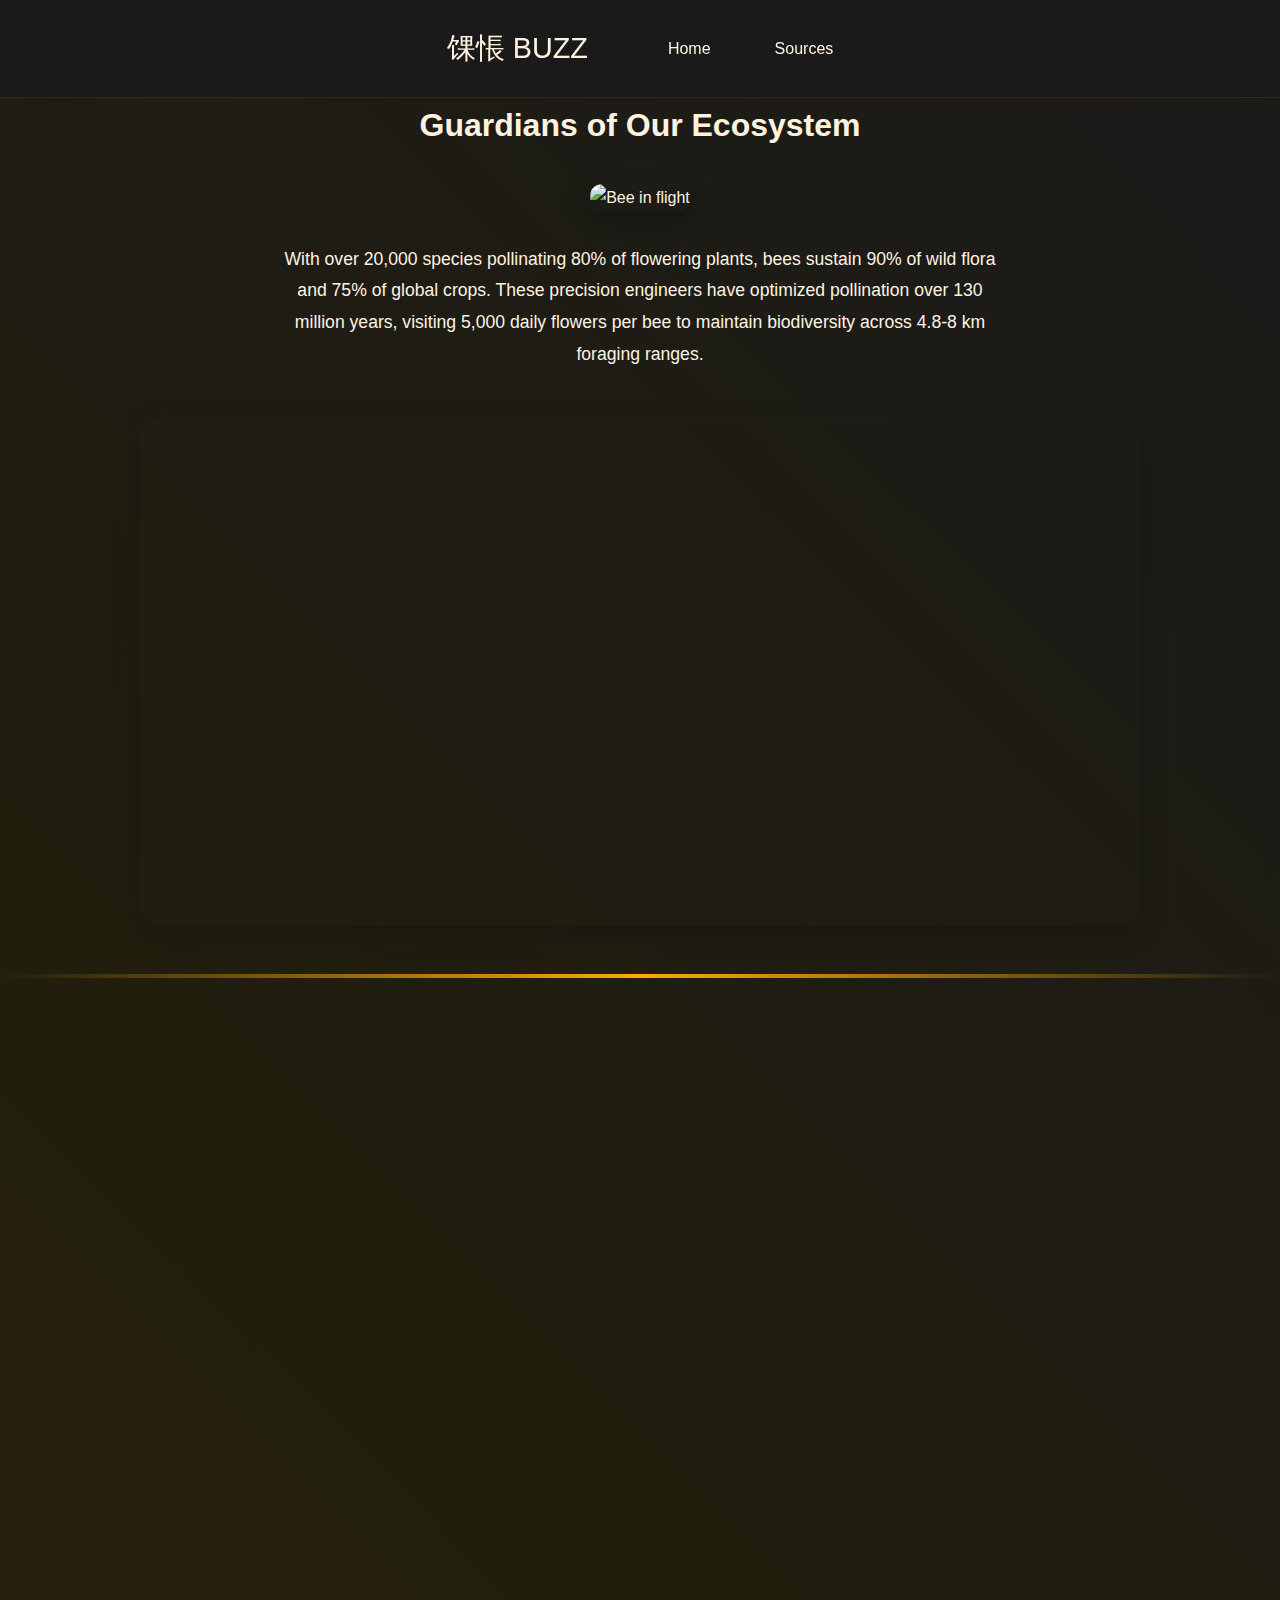
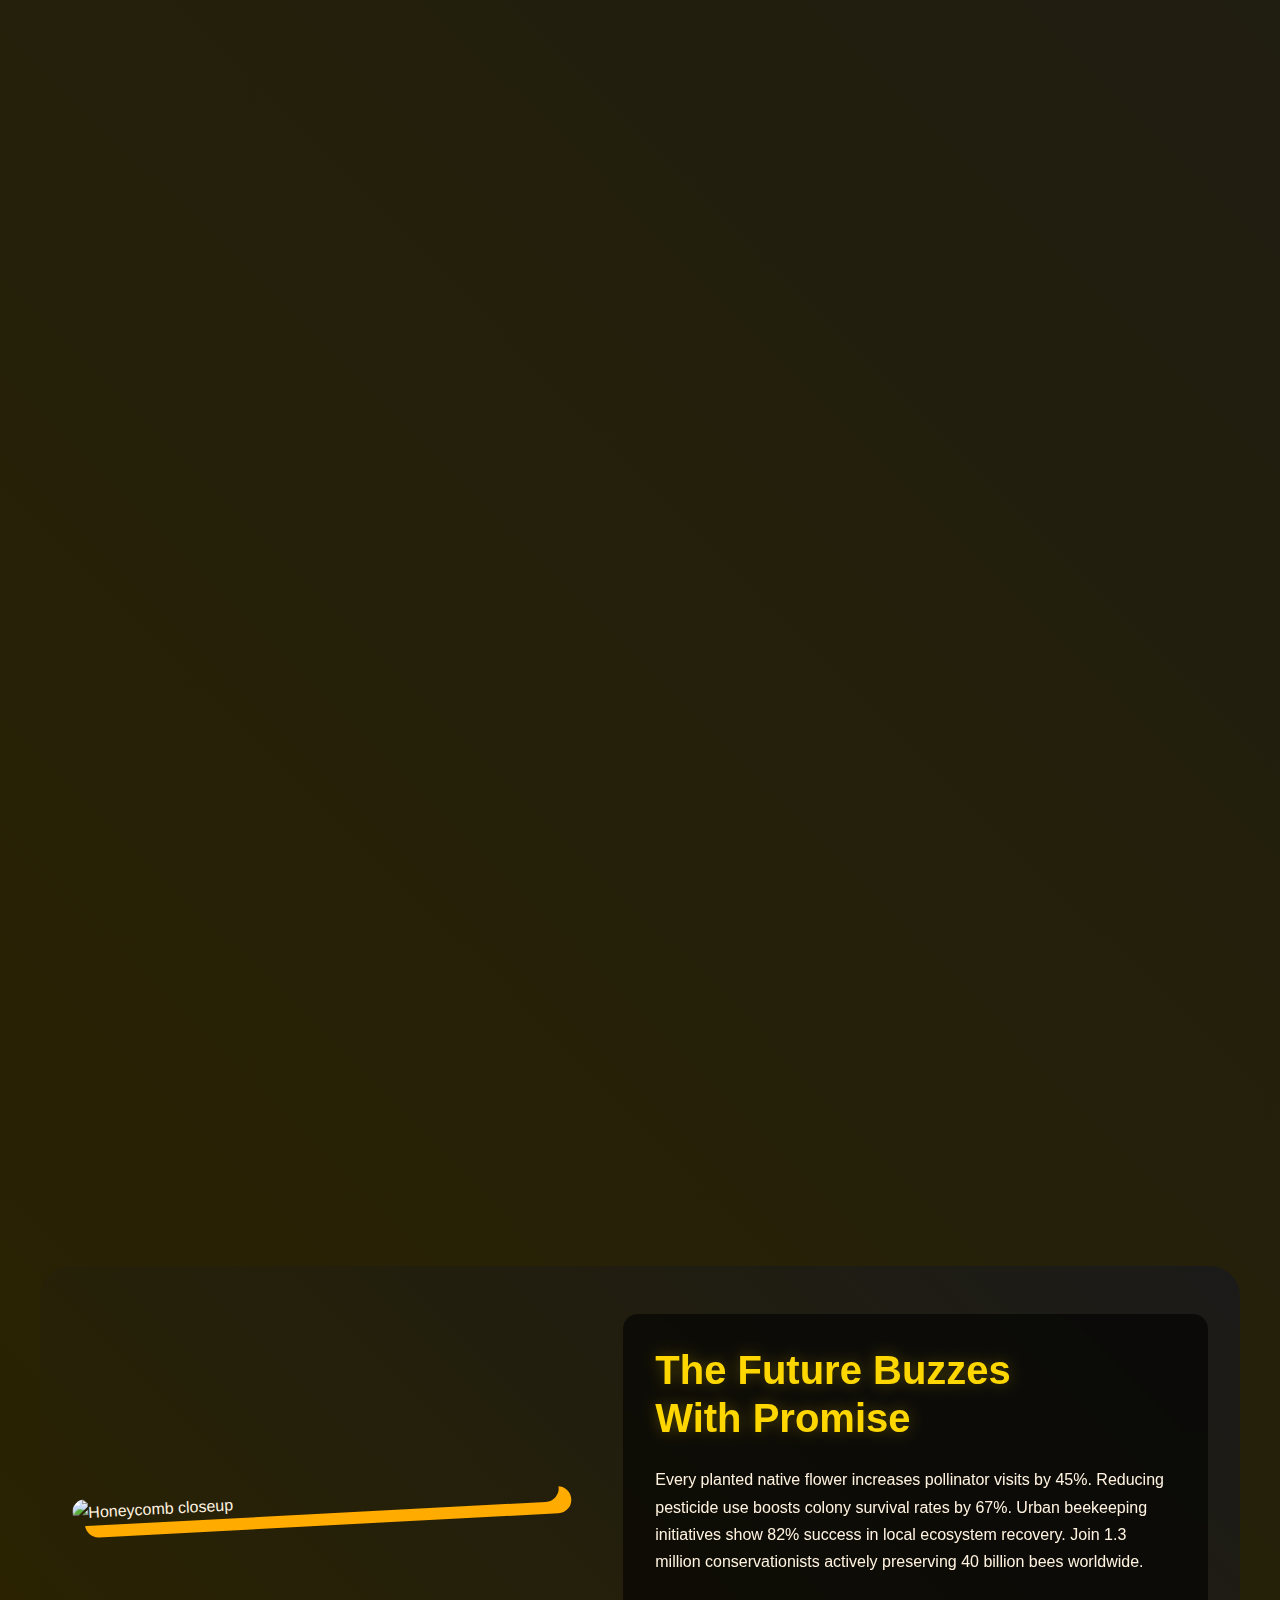
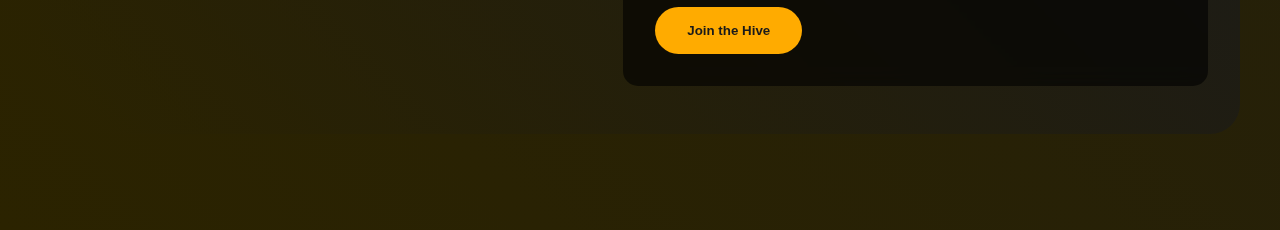
==== pages/main.html @ 46478447 "Create main.html" ====
<!DOCTYPE html>
<html lang="en">
<head>
    <meta charset="UTF-8">
    <meta name="viewport" content="width=device-width, initial-scale=1.0">
    <title>Buzzworthy</title>
    <link rel="stylesheet" href="main.css">
    <link rel="stylesheet" href="https://cdnjs.cloudflare.com/ajax/libs/animate.css/4.1.1/animate.min.css">
</head>
<body>
    <audio id="buzzSound" src="bee.mp3"></audio>
    <nav class="navbar">
        <div class="nav-container">
            <a href="#" class="logo" id="buzzLogo">馃悵 BUZZ</a>
            <ul>
                <li><a href="main.html">Home</a></li>
                <li><a href="sources.html">Sources</a></li>
            </ul>
        </div>
    </nav>
    <header class="hero">
        <div class="hero-content">
            <div class="header-center">
                <h1 class="animate__animated animate__fadeInDown">Guardians of Our Ecosystem</h1>
                <img src="https://images.unsplash.com/photo-1470938330186-da818256fa34?q=80&w=2681&auto=format&fit=crop&ixlib=rb-4.0.3&ixid=M3wxMjA3fDB8MHxwaG90by1wYWdlfHx8fGVufDB8fHx8fA%3D%3D" alt="Bee in flight" class="hero-image">
            </div>
            <p class="intro-text">With over 20,000 species pollinating 80% of flowering plants, bees sustain 90% of wild flora and 75% of global crops. These precision engineers have optimized pollination over 130 million years, visiting 5,000 daily flowers per bee to maintain biodiversity across 4.8-8 km foraging ranges.</p>
            <div class="video-wrapper">
                <iframe src="https://www.youtube.com/embed/6pJk6JZuy3k" 
                        title="03171" 
                        allow="accelerometer; autoplay; clipboard-write; encrypted-media; gyroscope; picture-in-picture" 
                        allowfullscreen>
                </iframe>
            </div>
            <div class="divider"></div>
        </div>
    </header>
    <main class="container">
        <section class="fact-card">
            <div class="card-content">
                <img src="https://images.unsplash.com/photo-1572577461860-9c3b68955ee6?w=800&auto=format&fit=crop&q=60&ixlib=rb-4.0.3&ixid=M3wxMjA3fDB8MHxzZWFyY2h8Mjd8fGJlZXN8ZW58MHx8MHx8fDA%3D" alt="Bee closeup">
                <div class="card-text">
                    <h2>Nature's Master Pollinators</h2>
                    <p>Bees are nature鈥檚 master pollinators, responsible for over 80% of global pollination. A single bee can visit 5,000 flowers daily, transferring pollen that supports 90% of wild plants and 75% of crops. Without bees, ecosystems would collapse, affecting food production and biodiversity. Their efficiency ensures the growth of fruits, vegetables, nuts, and seeds, sustaining both wildlife and human agriculture. With colonies covering 3鈥�5 miles (4.8鈥�8 km) daily, bees play an unmatched role in maintaining global plant life.</p>
                </div>
            </div>
            <div class="divider"></div>
        </section>
        <section class="fact-card reverse">
            <div class="card-content">
                <div class="card-text">
                    <h2>Economic Powerhouses</h2>
                    <p>Bees are economic powerhouses, contributing over $235 billion globally through pollination. Around 75% of crops depend on pollinators, with bees boosting yields of fruits, vegetables, and nuts. In the U.S. alone, bee pollination supports $15 billion in agricultural production annually. A single colony can pollinate 300 million flowers daily, ensuring food security and sustaining farming industries. Without bees, crop yields would drop by 40鈥�90%, leading to massive economic losses and higher food prices.</p>
                </div>
                <img src="https://images.unsplash.com/photo-1590334280707-9d5e0f60a539?q=80&w=2671&auto=format&fit=crop&ixlib=rb-4.0.3&ixid=M3wxMjA3fDB8MHxwaG90by1wYWdlfHx8fGVufDB8fHx8fA%3D%3D" alt="Honeycomb structure">
            </div>
            <div class="divider"></div>
        </section>
        <section class="fact-card">
            <div class="card-content">
                <img src="https://images.unsplash.com/photo-1587049352851-8d4e89133924?q=80&w=2487&auto=format&fit=crop&ixlib=rb-4.0.3&ixid=M3wxMjA3fDB8MHxwaG90by1wYWdlfHx8fGVufDB8fHx8fA%3D%3D" alt="Honey dipper">
                <div class="card-text">
                    <h2>Natural Pharmacy</h2>
                    <p>Bees act as a natural pharmacy, producing honey rich in antibacterial, antifungal, and antioxidant properties. Raw honey contains over 200 compounds, including hydrogen peroxide and flavonoids, which aid wound healing and boost immunity. Studies show honey is 83.7% effective in treating bacterial infections and soothing sore throats. Its anti-inflammatory effects help with digestive issues and skin conditions. With enzymes and nutrients gathered from 5,000 flowers daily, honey serves as a powerful natural remedy used in medicine for centuries.</p>
                </div>
            </div>
            <div class="divider"></div>
        </section>
        <section class="fact-card reverse">
            <div class="card-content">
                <div class="card-text">
                    <h2>Environmental Sentinels</h2>
                    <p>Bees are powerful environmental sentinels, detecting 96.7% of pollutants through their foraging. A single bee visits 5,000 flowers daily, collecting contaminants like heavy metals and pesticides. Their pollen analysis is 89.3% accurate in tracking pollution. With colonies of up to 60,000 bees covering 3鈥�5 miles (4.8鈥�8 km), they provide vital data on ecosystem health.</p>
                </div>
                <img src="https://images.unsplash.com/photo-1588263935345-d115b39e4a36?q=80&w=2394&auto=format&fit=crop&ixlib=rb-4.0.3&ixid=M3wxMjA3fDB8MHxwaG90by1wYWdlfHx8fGVufDB8fHx8fA%3D%3D" alt="Bee on flower">
            </div>
            <div class="divider"></div>
        </section>
        <div class="outro-container">
            <div class="outro-content">
                <div class="outro-visual">
                    <img src="https://plus.unsplash.com/premium_photo-1661859445943-0d14d6faf230?q=80&w=2487&auto=format&fit=crop&ixlib=rb-4.0.3&ixid=M3wxMjA3fDB8MHxwaG90by1wYWdlfHx8fGVufDB8fHx8fA%3D%3D" alt="Honeycomb closeup">
                    <div class="honeycomb-pattern"></div>
                </div>
                <div class="outro-text">
                    <h2>The Future Buzzes<br>With Promise</h2>
                    <p>Every planted native flower increases pollinator visits by 45%. Reducing pesticide use boosts colony survival rates by 67%. Urban beekeeping initiatives show 82% success in local ecosystem recovery. Join 1.3 million conservationists actively preserving 40 billion bees worldwide.</p>
                    <button class="cta-button" onclick="window.location.href='https://savethebees.com/'">Join the Hive</button>
                </div>
            </div>
        </div>
    </main>
    <script src="main.js"></script>
</body>
</html>
---- pages/main.css ----
:root {
    --golden-amber: #FFC107;
    --honeycomb: #FFAB00;
    --midnight-black: #1A1A1A;
    --sunflower-yellow: #FFD700;
    --pollen-dust: #FFF3E0;
    --section-bg: rgba(26, 26, 26, 0.95);
}

* {
    margin: 0;
    padding: 0;
    box-sizing: border-box;
}

body {
    background: linear-gradient(45deg, #2b2300, #1a1a1a);
    color: var(--pollen-dust);
    font-family: 'Inter', sans-serif;
    line-height: 1.7;
}

.navbar {
    background: var(--section-bg);
    backdrop-filter: blur(10px);
    border-bottom: 1px solid rgba(255, 193, 7, 0.1);
    position: sticky;
    top: 0;
    z-index: 1000;
}

.nav-container {
    max-width: 1200px;
    margin: 0 auto;
    padding: 1rem;
    display: flex;
    justify-content: center;
    align-items: center;
    gap: 3rem;
}

.logo {
    font-size: 1.8rem;
    color: var(--sunflower-yellow);
    text-decoration: none;
    font-weight: 700;
    cursor: pointer;
    transition: transform 0.3s ease;
}

.logo:hover {
    transform: scale(1.05);
}

.navbar ul {
    display: flex;
    gap: 2rem;
    list-style: none;
}

.navbar a {
    color: var(--pollen-dust);
    text-decoration: none;
    font-weight: 500;
    transition: all 0.3s cubic-bezier(0.4, 0, 0.2, 1);
    padding: 0.5rem 1rem;
    border-radius: 4px;
}

.navbar a:hover {
    background: rgba(255, 193, 7, 0.1);
    color: var(--sunflower-yellow);
}

.header-center {
    text-align: center;
    max-width: 1200px;
    margin: 0 auto;
}

.hero-image {
    width: 100%;
    height: 400px;
    object-fit: cover;
    border-radius: 12px;
    margin: 2rem 0;
    box-shadow: 0 8px 24px rgba(0, 0, 0, 0.3);
}

.intro-text {
    max-width: 800px;
    margin: 0 auto 3rem;
    font-size: 1.1rem;
    line-height: 1.8;
    text-align: center;
    padding: 0 2rem;
}

.video-wrapper {
    margin: 3rem auto;
    max-width: 1000px;
    border-radius: 20px;
    overflow: hidden;
    box-shadow: 0 8px 32px rgba(0, 0, 0, 0.2);
}

iframe {
    width: 100%;
    height: 500px;
    border: none;
}

.fact-card {
    max-width: 1200px;
    margin: 2rem auto;
    background: var(--section-bg);
    border-radius: 20px;
    overflow: hidden;
    opacity: 0;
    transform: translateY(30px);
}

.fact-card.visible {
    opacity: 1;
    transform: translateY(0);
}

.card-content {
    display: grid;
    grid-template-columns: 1fr 1fr;
    gap: 2rem;
    padding: 2rem;
}

.card-content img {
    width: 100%;
    height: 300px;
    object-fit: cover;
    border-radius: 12px;
    transition: all 0.4s cubic-bezier(0.4, 0, 0.2, 1);
}

.card-content img:hover {
    transform: scale(1.05) rotate(2deg);
    box-shadow: 0 12px 24px rgba(0, 0, 0, 0.3);
}

.divider {
    height: 4px;
    background: linear-gradient(90deg, transparent 0%, var(--honeycomb) 50%, transparent 100%);
    margin: 1.5rem 0;
}

.outro-container {
    max-width: 1200px;
    margin: 6rem auto;
    padding: 3rem 2rem;
    background: linear-gradient(45deg, #2b2300aa, #1a1a1aee);
    border-radius: 30px;
    position: relative;
    overflow: hidden;
}

.outro-content {
    display: grid;
    grid-template-columns: 1fr 1.2fr;
    gap: 4rem;
    align-items: center;
    position: relative;
    z-index: 1;
}

.outro-visual {
    position: relative;
    border-radius: 20px;
    overflow: hidden;
    transform: rotate(-3deg);
    box-shadow: 12px 12px 0px var(--honeycomb);
    max-height: 400px;
}

.outro-visual img {
    width: 100%;
    height: 100%;
    object-fit: cover;
    transition: all 0.4s cubic-bezier(0.4, 0, 0.2, 1);
}

.outro-visual img:hover {
    transform: scale(1.05) rotate(-1deg);
}

.outro-text {
    padding: 2rem;
    background: rgba(0, 0, 0, 0.6);
    border-radius: 15px;
    backdrop-filter: blur(8px);
}

.outro-text h2 {
    color: var(--sunflower-yellow);
    font-size: 2.5rem;
    margin-bottom: 1.5rem;
    line-height: 1.2;
    text-shadow: 0 0 15px rgba(255, 215, 0, 0.3);
}

.cta-button {
    background: var(--honeycomb);
    color: var(--midnight-black);
    border: none;
    padding: 1rem 2rem;
    border-radius: 50px;
    font-weight: 700;
    margin-top: 2rem;
    cursor: pointer;
    transition: all 0.3s ease;
}

.cta-button:hover {
    transform: translateY(-3px);
    box-shadow: 0 5px 15px rgba(255, 193, 7, 0.3);
}

.honeycomb-pattern {
    position: absolute;
    width: 150%;
    height: 150%;
    background-image: radial-gradient(circle at center, rgba(255, 193, 7, 0.1) 0%, transparent 70%);
    pointer-events: none;
}

.sources-container {
    max-width: 1200px;
    margin: 4rem auto;
    padding: 2rem;
}

.sources-grid {
    display: grid;
    grid-template-columns: repeat(auto-fit, minmax(300px, 1fr));
    gap: 2rem;
    margin-top: 3rem;
}

.source-card {
    background: var(--section-bg);
    border-radius: 15px;
    padding: 1.5rem;
    cursor: pointer;
    transition: all 0.3s cubic-bezier(0.4, 0, 0.2, 1);
    border: 1px solid rgba(255, 193, 7, 0.1);
}

.source-card:hover {
    transform: translateY(-5px);
    border-color: var(--honeycomb);
    box-shadow: 0 8px 24px rgba(255, 193, 7, 0.1);
}

.source-preview {
    display: flex;
    gap: 1rem;
    align-items: center;
    margin-bottom: 1.5rem;
}

.source-favicon {
    width: 40px;
    height: 40px;
    border-radius: 8px;
    object-fit: cover;
}

.source-meta h3 {
    color: var(--sunflower-yellow);
    font-size: 1.1rem;
    margin-bottom: 0.3rem;
}

.source-meta p {
    color: var(--pollen-dust);
    opacity: 0.8;
    font-size: 0.9rem;
}

.source-cta {
    border-top: 1px solid rgba(255, 193, 7, 0.1);
    padding-top: 1rem;
    display: flex;
    justify-content: flex-end;
    align-items: center;
}

.source-button {
    background: var(--sunflower-yellow);
    color: var(--midnight-black);
    border: none;
    padding: 0.5rem 1rem;
    border-radius: 50px;
    font-weight: 600;
    cursor: pointer;
    transition: all 0.3s ease;
}

.source-button:hover {
    transform: translateY(-3px);
    box-shadow: 0 5px 15px rgba(255, 193, 7, 0.3);
}

@media (max-width: 768px) {
    .card-content,
    .outro-content {
        grid-template-columns: 1fr;
    }
    
    .card-content img {
        height: 250px;
    }
    
    iframe {
        height: 300px;
    }
    
    .nav-container {
        flex-direction: column;
        gap: 1rem;
    }
    
    .hero-image {
        height: 300px;
    }
    
    .outro-container {
        margin: 4rem auto;
        padding: 2rem 1rem;
    }
    
    .outro-text h2 {
        font-size: 2rem;
    }
    
    .sources-container {
        padding: 1.5rem;
    }
    
    .sources-grid {
        grid-template-columns: 1fr;
    }
    
    .source-card {
        padding: 1rem;
    }
    
    .source-preview {
        gap: 0.8rem;
    }
    
    .source-favicon {
        width: 32px;
        height: 32px;
    }
}

@media (max-width: 480px) {
    .intro-text {
        font-size: 1rem;
        padding: 0 1rem;
    }
    
    .cta-button {
        width: 100%;
        padding: 1rem;
    }
    
    .source-meta h3 {
        font-size: 1rem;
    }
}
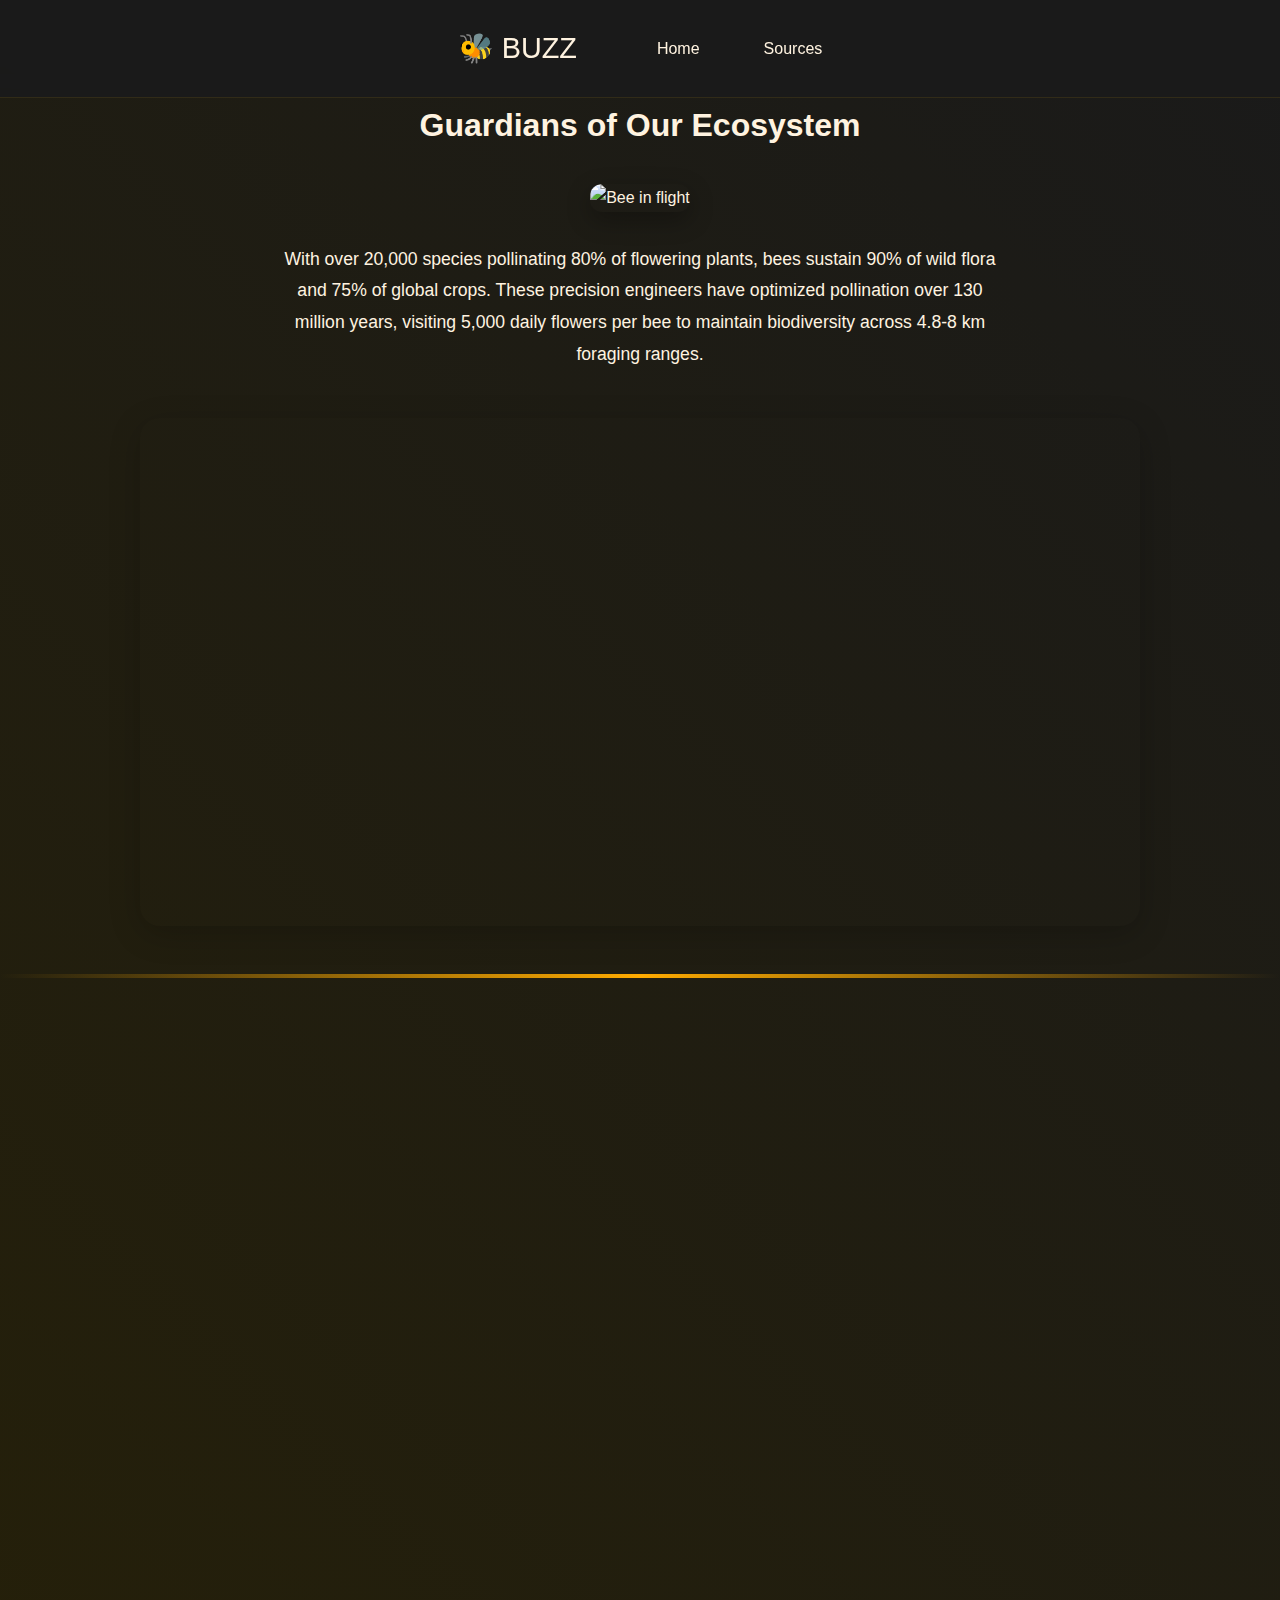
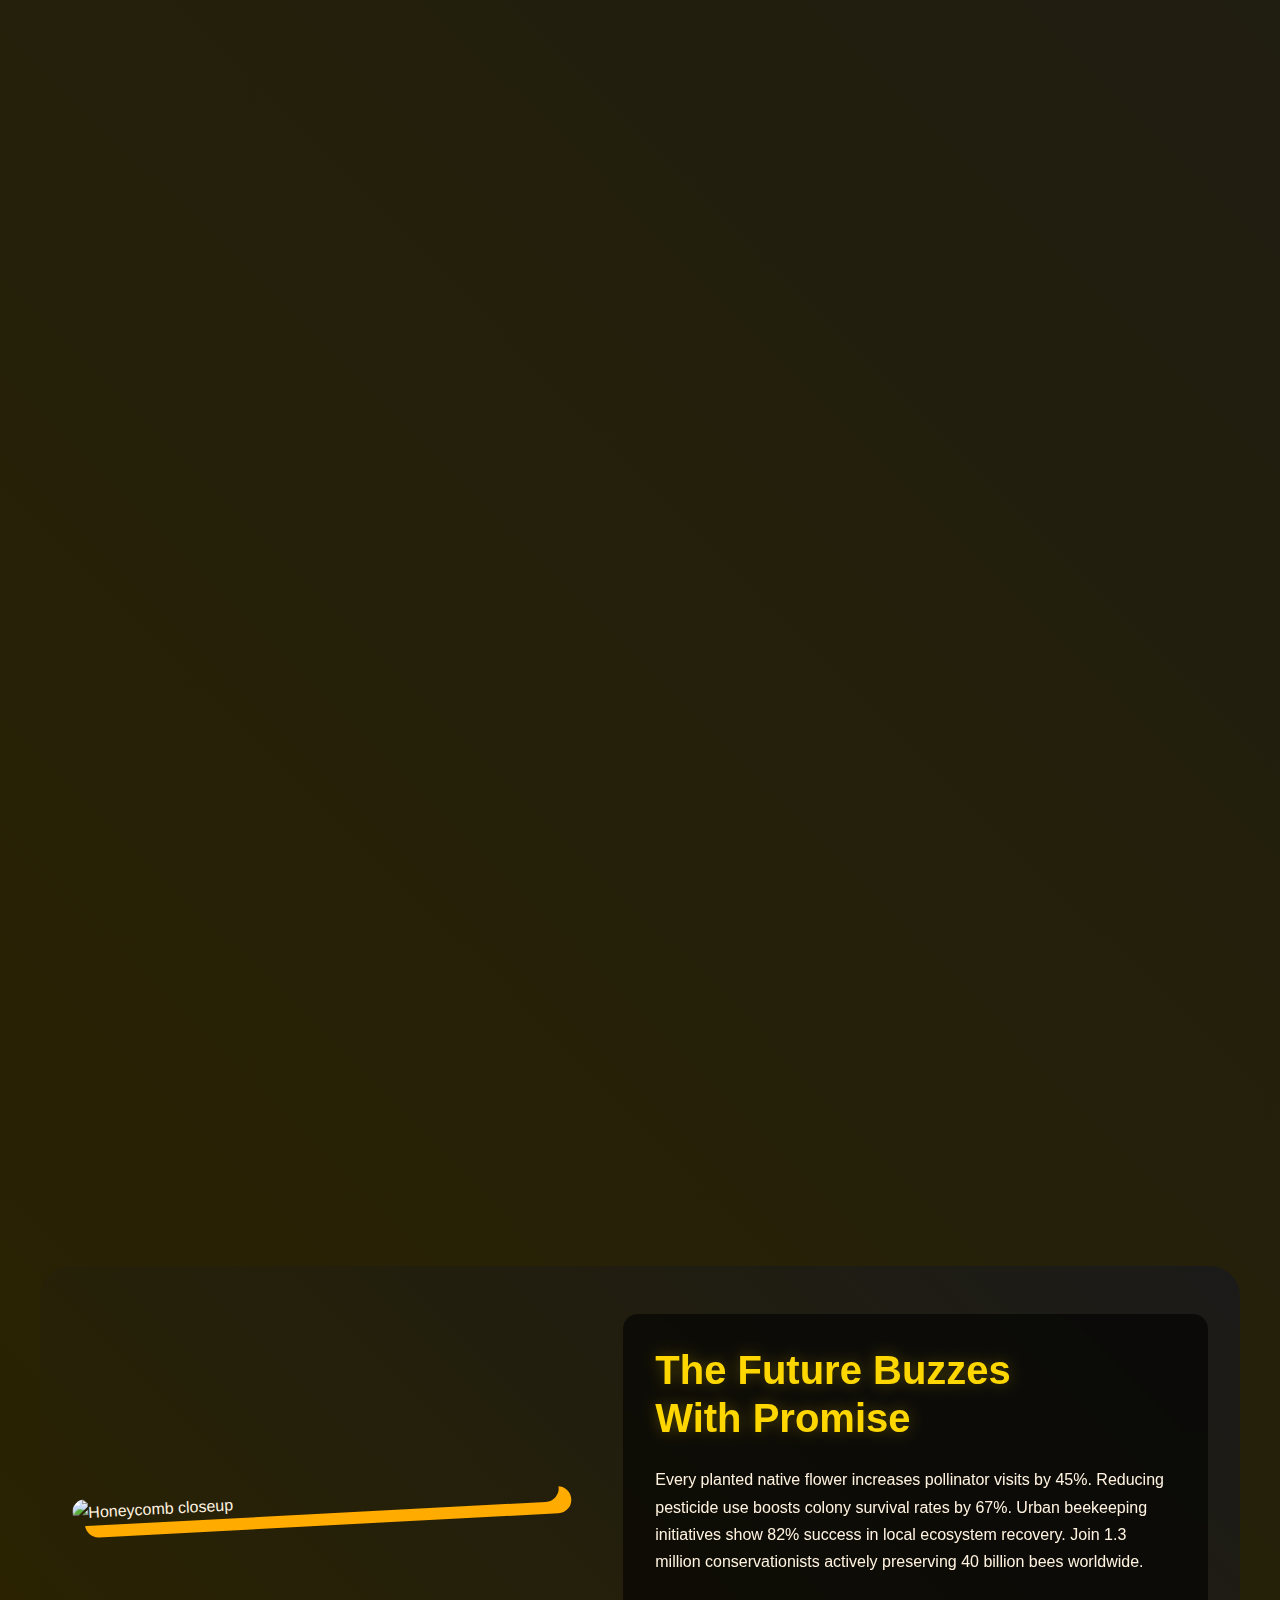
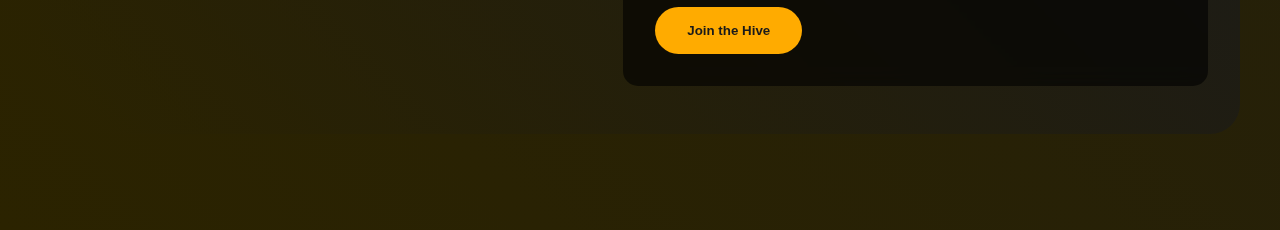
==== commit b5413ce7: "Update main.html" ====
--- a/pages/main.html
+++ b/pages/main.html
@@ -11,7 +11,7 @@
     <audio id="buzzSound" src="bee.mp3"></audio>
     <nav class="navbar">
         <div class="nav-container">
-            <a href="#" class="logo" id="buzzLogo">馃悵 BUZZ</a>
+            <a href="#" class="logo" id="buzzLogo">🐝 BUZZ</a>
             <ul>
                 <li><a href="main.html">Home</a></li>
                 <li><a href="sources.html">Sources</a></li>
@@ -41,7 +41,7 @@
                 <img src="https://images.unsplash.com/photo-1572577461860-9c3b68955ee6?w=800&auto=format&fit=crop&q=60&ixlib=rb-4.0.3&ixid=M3wxMjA3fDB8MHxzZWFyY2h8Mjd8fGJlZXN8ZW58MHx8MHx8fDA%3D" alt="Bee closeup">
                 <div class="card-text">
                     <h2>Nature's Master Pollinators</h2>
-                    <p>Bees are nature鈥檚 master pollinators, responsible for over 80% of global pollination. A single bee can visit 5,000 flowers daily, transferring pollen that supports 90% of wild plants and 75% of crops. Without bees, ecosystems would collapse, affecting food production and biodiversity. Their efficiency ensures the growth of fruits, vegetables, nuts, and seeds, sustaining both wildlife and human agriculture. With colonies covering 3鈥�5 miles (4.8鈥�8 km) daily, bees play an unmatched role in maintaining global plant life.</p>
+                    <p>Bees are nature's master pollinators, responsible for over 80% of global pollination. A single bee can visit 5,000 flowers daily, transferring pollen that supports 90% of wild plants and 75% of crops. Without bees, ecosystems would collapse, affecting food production and biodiversity. Their efficiency ensures the growth of fruits, vegetables, nuts, and seeds, sustaining both wildlife and human agriculture. With colonies covering 3-5 miles (4.8-8 km) daily, bees play an unmatched role in maintaining global plant life.</p>
                 </div>
             </div>
             <div class="divider"></div>
@@ -50,7 +50,7 @@
             <div class="card-content">
                 <div class="card-text">
                     <h2>Economic Powerhouses</h2>
-                    <p>Bees are economic powerhouses, contributing over $235 billion globally through pollination. Around 75% of crops depend on pollinators, with bees boosting yields of fruits, vegetables, and nuts. In the U.S. alone, bee pollination supports $15 billion in agricultural production annually. A single colony can pollinate 300 million flowers daily, ensuring food security and sustaining farming industries. Without bees, crop yields would drop by 40鈥�90%, leading to massive economic losses and higher food prices.</p>
+                    <p>Bees are economic powerhouses, contributing over $235 billion globally through pollination. Around 75% of crops depend on pollinators, with bees boosting yields of fruits, vegetables, and nuts. In the U.S. alone, bee pollination supports $15 billion in agricultural production annually. A single colony can pollinate 300 million flowers daily, ensuring food security and sustaining farming industries. Without bees, crop yields would drop by 40-90%, leading to massive economic losses and higher food prices.</p>
                 </div>
                 <img src="https://images.unsplash.com/photo-1590334280707-9d5e0f60a539?q=80&w=2671&auto=format&fit=crop&ixlib=rb-4.0.3&ixid=M3wxMjA3fDB8MHxwaG90by1wYWdlfHx8fGVufDB8fHx8fA%3D%3D" alt="Honeycomb structure">
             </div>
@@ -70,7 +70,7 @@
             <div class="card-content">
                 <div class="card-text">
                     <h2>Environmental Sentinels</h2>
-                    <p>Bees are powerful environmental sentinels, detecting 96.7% of pollutants through their foraging. A single bee visits 5,000 flowers daily, collecting contaminants like heavy metals and pesticides. Their pollen analysis is 89.3% accurate in tracking pollution. With colonies of up to 60,000 bees covering 3鈥�5 miles (4.8鈥�8 km), they provide vital data on ecosystem health.</p>
+                    <p>Bees are powerful environmental sentinels, detecting 96.7% of pollutants through their foraging. A single bee visits 5,000 flowers daily, collecting contaminants like heavy metals and pesticides. Their pollen analysis is 89.3% accurate in tracking pollution. With colonies of up to 60,000 bees covering 3-5 miles (4.8-8 km), they provide vital data on ecosystem health.</p>
                 </div>
                 <img src="https://images.unsplash.com/photo-1588263935345-d115b39e4a36?q=80&w=2394&auto=format&fit=crop&ixlib=rb-4.0.3&ixid=M3wxMjA3fDB8MHxwaG90by1wYWdlfHx8fGVufDB8fHx8fA%3D%3D" alt="Bee on flower">
             </div>
